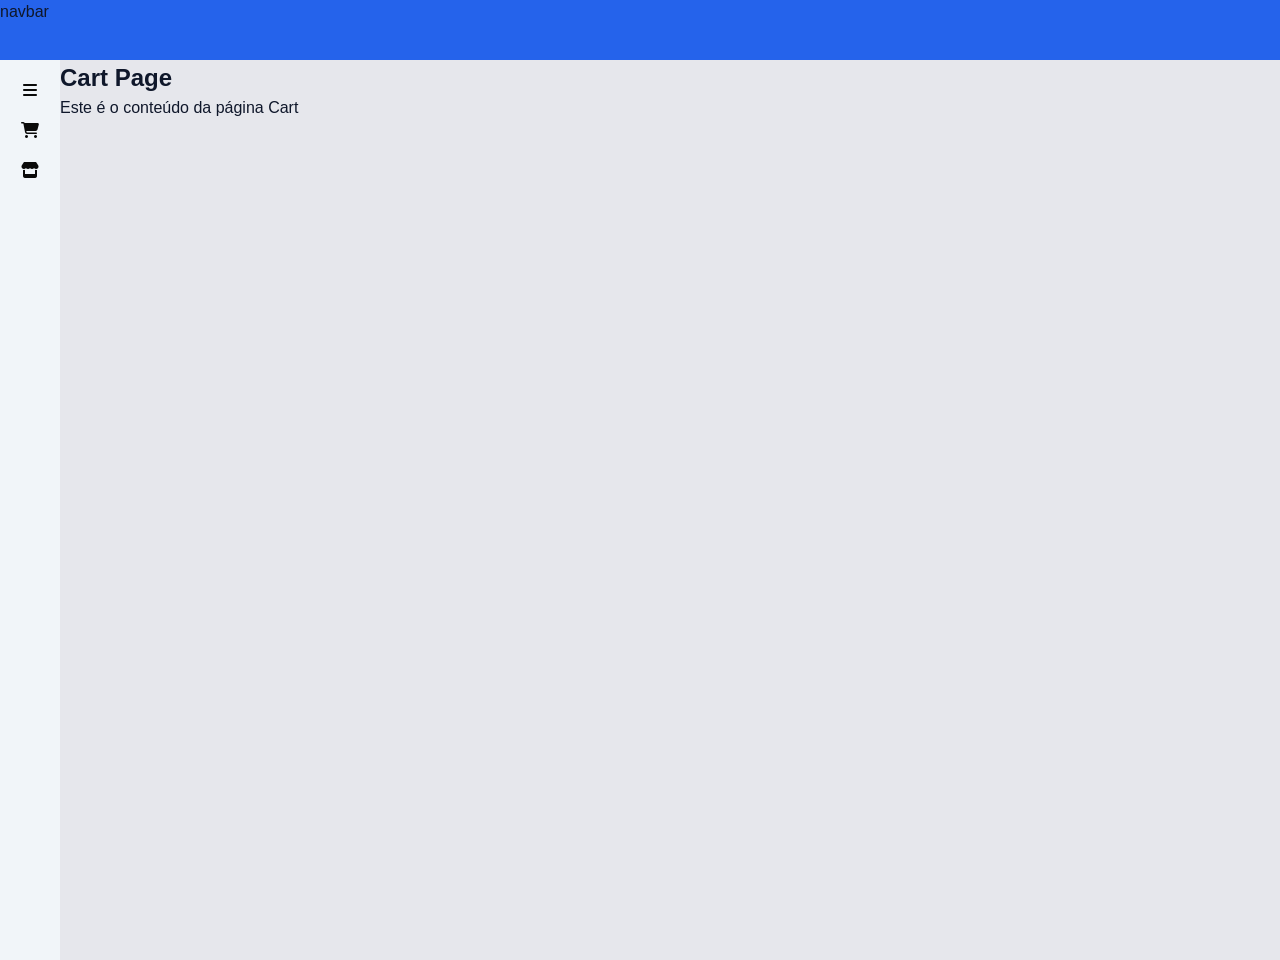
==== pages/cart.html @ bd420961 "last commit" ====
<!-- pages/dashboard.html -->
<!DOCTYPE html>
<html lang="pt-BR">

<head>
    <meta charset="UTF-8" />
    <title>Cart</title>
    <link rel="stylesheet" href="https://cdnjs.cloudflare.com/ajax/libs/font-awesome/6.7.2/css/all.min.css"
        integrity="sha512-Evv84Mr4kqVGRNSgIGL/F/aIDqQb7xQ2vcrdIwxfjThSH8CSR7PBEakCr51Ck+w+/U6swU2Im1vVX0SVk9ABhg=="
        crossorigin="anonymous" referrerpolicy="no-referrer" />
    <link rel="stylesheet" href="/styles/tokens.css">
    <link rel="stylesheet" href="/styles/base.css">
    <script type="module" src="../components/button/dt-button.js" defer></script>
    <script type="module" src="../components/layout/dt-layout.js" defer></script>
    <script type="module" src="../components/sidebar/dt-sidebar.js" defer></script>
    <script type="module" src="../components/navbar/dt-navbar.js" defer></script>
</head>

<body>
    <dt-layout> <!--AQUI É IMPORTADO O LAYOUT PADRÃO-->
        <div slot="content"> <!-- É DEFINIDO O CONTEÚDO ESPECÍFICO DE CADA PÁGINA-->
            <h2>Cart Page</h2>
            <p>Este é o conteúdo da página Cart</p>
        </div>
    </dt-layout>
</body>

</html>
---- styles/tokens.css ----
:root {
  /* Cores */
  --color-primary: #2563eb;  /* cor principal (ex: botões, links, destaque) */
  --color-primary-hover: #e3e9f7; /* variação quando o mouse passa por cima */
  --color-secondary: #e2e8f0; /* usada para planos de fundo suaves ou elementos auxiliares */
  --color-secondary-hover: #cbd5e1; /* hover da secundária */

  /*personalizados*/
  --color-normal: #2563eb;
  --color-normal-hover: #1d4ed8;
  --color-success:  #22c55e;  
  --color-success-hover:  #16a34a;
  --color-danger: #dc2626;
  --color-danger-hover: #b91c1c;
  --color-warning: #eab308;
  --color-warning-hover: #ca8a04;
  --color-white: #ffffff;
  --color-black: #0f172a;
  --color-gray: #f1f5f9;   /* fundos neutros */

  /* Espaçamentos */
  --spacing-xs: 0.25rem;
  --spacing-sm: 0.5rem;
  --spacing-md: 1rem;
  --spacing-lg: 1.5rem;
  --spacing-xl: 2rem;

  /* Fontes */
  --font-family-base: 'Inter', sans-serif;
  --font-size-sm: 0.875rem;
  --font-size-md: 1rem;
  --font-size-lg: 1.25rem;

  /* Bordas */
  --radius-sm: 0.25rem;
  --radius-md: 0.375rem;
  --radius-lg: 0.5rem;  
}
---- styles/base.css ----
* {
  margin: 0;
  padding: 0;
  box-sizing: border-box;
}

body {
  font-family: var(--font-family-base);
  background-color: var(--color-gray);
  color: var(--color-black);
  font-size: var(--font-size-md);
  line-height: 1.5;
}
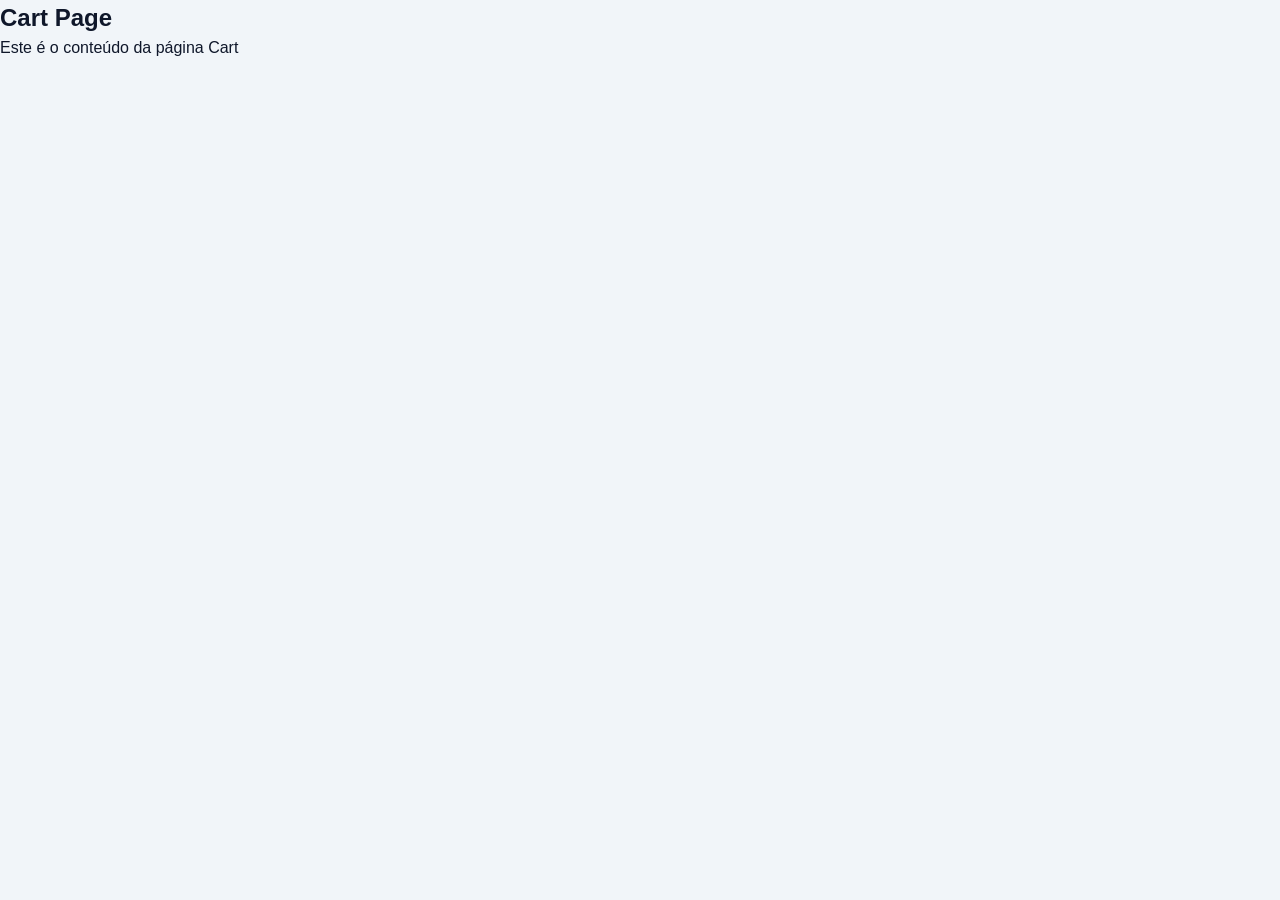
==== commit 96eca52b: "last" ====
--- a/pages/cart.html
+++ b/pages/cart.html
@@ -13,16 +13,14 @@
     <script type="module" src="../components/button/dt-button.js" defer></script>
     <script type="module" src="../components/layout/dt-layout.js" defer></script>
     <script type="module" src="../components/sidebar/dt-sidebar.js" defer></script>
-    <script type="module" src="../components/navbar/dt-navbar.js" defer></script>
+    <script type="module" src="../components/navbar/dt-navbar.js" defer></script>    
 </head>
 
 <body>
-    <dt-layout> <!--AQUI É IMPORTADO O LAYOUT PADRÃO-->
-        <div slot="content"> <!-- É DEFINIDO O CONTEÚDO ESPECÍFICO DE CADA PÁGINA-->
-            <h2>Cart Page</h2>
-            <p>Este é o conteúdo da página Cart</p>
-        </div>
-    </dt-layout>
+    <div slot="content"> <!-- É DEFINIDO O CONTEÚDO ESPECÍFICO DE CADA PÁGINA-->
+        <h2>Cart Page</h2>
+        <p>Este é o conteúdo da página Cart</p>
+    </div>
 </body>
 
 </html>
